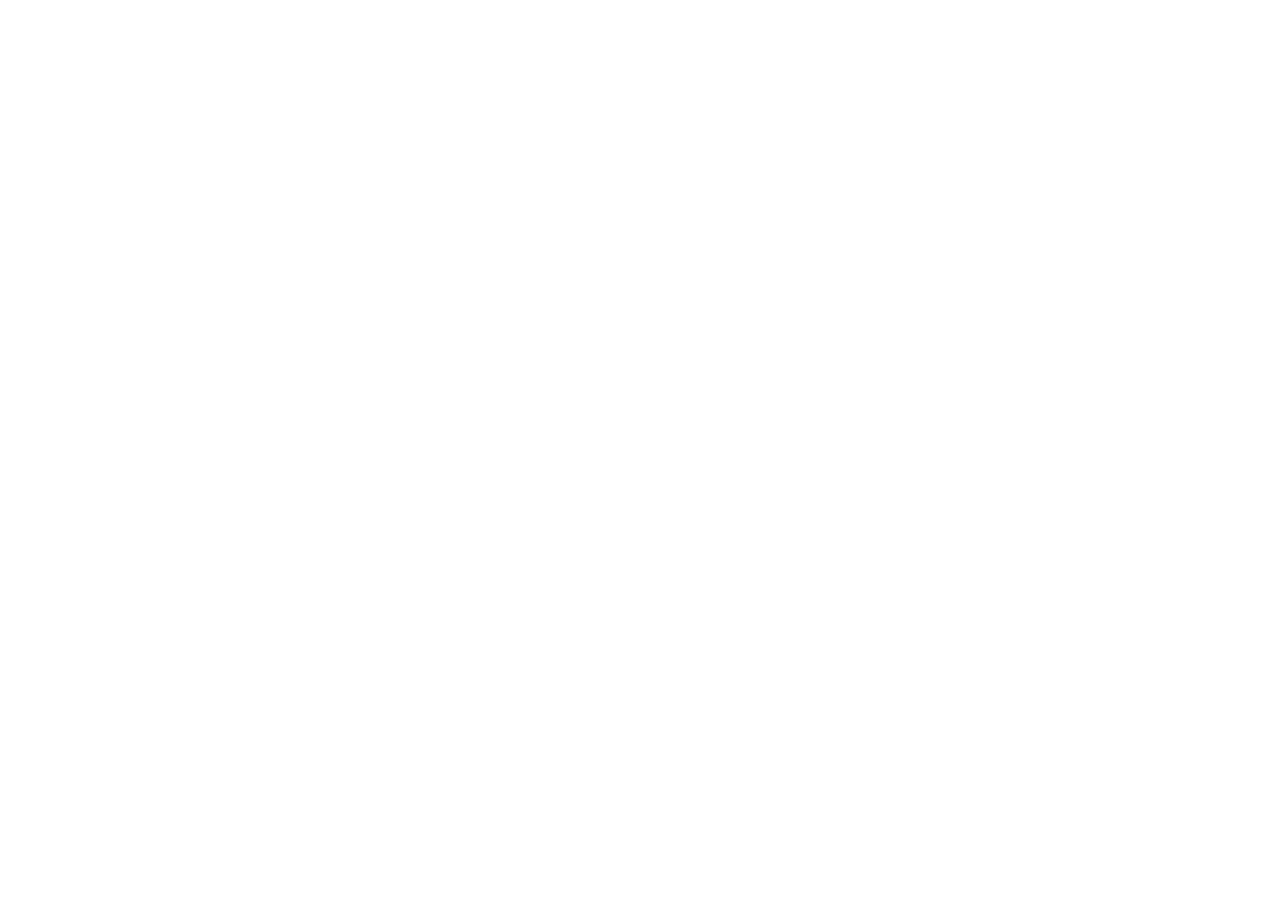
==== portfolio.html @ f2d97231 "add style sheet" ====
<!DOCTYPE html>
<html lang="en">
<head>
    <meta charset="UTF-8">
    <meta name="viewport" content="width=device-width, initial-scale=1.0">
    <title>Portfolio website</title>
    <link ref="stylesheet" href="portfolio.css">
</head>
<body>
    <header>
        <div class="profile-navbar">
            <div class="navbar-image">
                 
            </div>

        </div>
    </header>
</body>
</html>
---- portfolio.css ----
*{
    margin:0;
    padding:0;
}

.profile-navbar{
    width: 100%;
    height: 100px;
}

.navbar-photo{
    background-image: url();
}
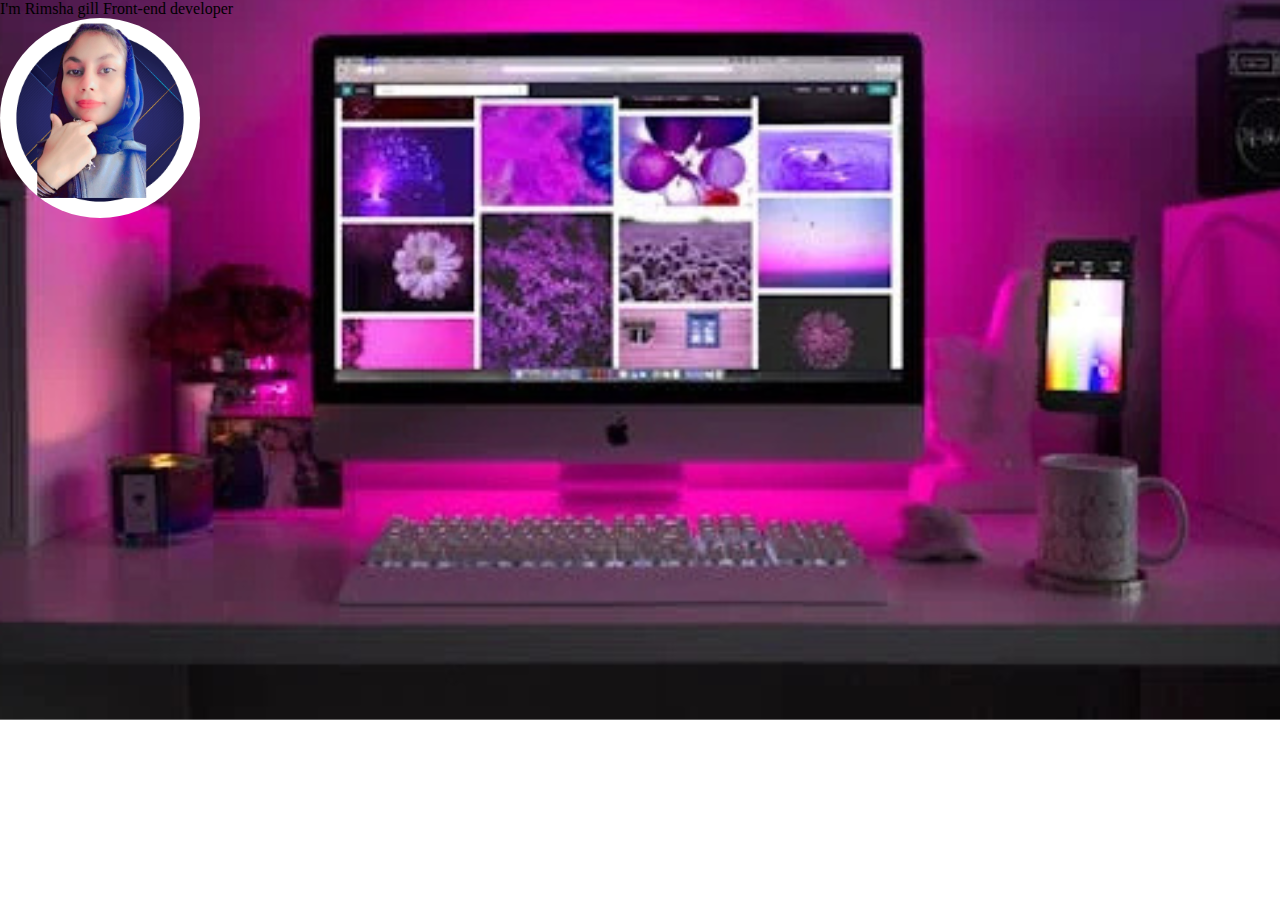
==== commit 09a69e3c: "add profile image" ====
--- a/portfolio.html
+++ b/portfolio.html
@@ -4,14 +4,20 @@
     <meta charset="UTF-8">
     <meta name="viewport" content="width=device-width, initial-scale=1.0">
     <title>Portfolio website</title>
-    <link ref="stylesheet" href="portfolio.css">
+    <link rel="stylesheet" href="portfolio.css">
 </head>
 <body>
     <header>
         <div class="profile-navbar">
             <div class="navbar-image">
-                 
+                <div class="para">
+                    I'm Rimsha gill 
+                    Front-end developer
+                </div>
+                <div class="portfolio-image">
+                </div>
             </div>
+    
 
         </div>
     </header>
--- a/portfolio.css
+++ b/portfolio.css
@@ -5,9 +5,22 @@
 
 .profile-navbar{
     width: 100%;
-    height: 100px;
+    height: 70vh;
+    background-color: aqua;
 }
 
-.navbar-photo{
-    background-image: url();
+.navbar-image{
+    width: 100%;
+    height: 80vh;
+    background-image: url("portfolio\ photo.png");
+    background-size: cover;
+}
+
+.portfolio-image{
+    width: 200px;
+    height:200px;
+    background-color: blue;
+    border-radius: 50%;
+    background-image: url("profile\ image2.png");
+    background-size: cover;
 }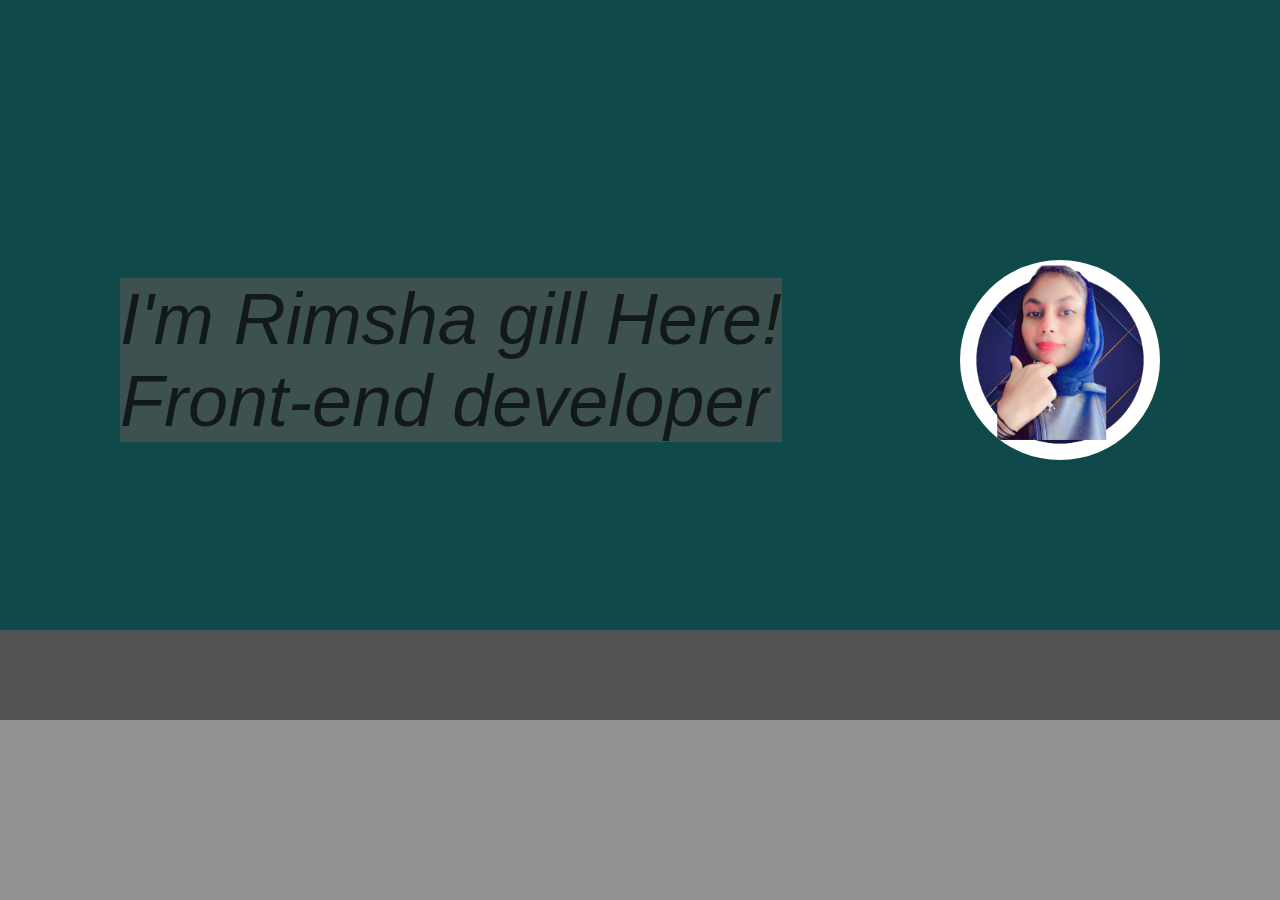
==== commit 035c0c3d: "add profile image style" ====
--- a/portfolio.html
+++ b/portfolio.html
@@ -11,10 +11,10 @@
         <div class="profile-navbar">
             <div class="navbar-image">
                 <div class="para">
-                    I'm Rimsha gill 
-                    Front-end developer
+                    <p>I'm Rimsha gill Here!</p>
+                    <p>Front-end developer</p>
                 </div>
-                <div class="portfolio-image">
+                <div class="portfolio-image">  
                 </div>
             </div>
     
--- a/portfolio.css
+++ b/portfolio.css
@@ -1,19 +1,22 @@
 *{
     margin:0;
     padding:0;
+    background-color: rgba(0, 0, 0, 0.432);
 }
 
 .profile-navbar{
     width: 100%;
     height: 70vh;
-    background-color: aqua;
+    background-color: rgba(0, 255, 255, 0.397);
 }
 
 .navbar-image{
     width: 100%;
     height: 80vh;
-    background-image: url("portfolio\ photo.png");
-    background-size: cover;
+    display: flex;
+    align-items: center;
+    justify-content: center;
+    gap:50px;
 }
 
 .portfolio-image{
@@ -23,4 +26,16 @@
     border-radius: 50%;
     background-image: url("profile\ image2.png");
     background-size: cover;
+    margin-left: 10%;   
+}
+
+.para{
+    background-color:rgba(255, 255, 255, 0.39)
+}
+
+.para p{
+    font-size: 4.5rem;
+    font-style:italic;
+    font-family: Arial, Helvetica, sans-serif;
+    color:rgba(0, 0, 0, 0.692);
 }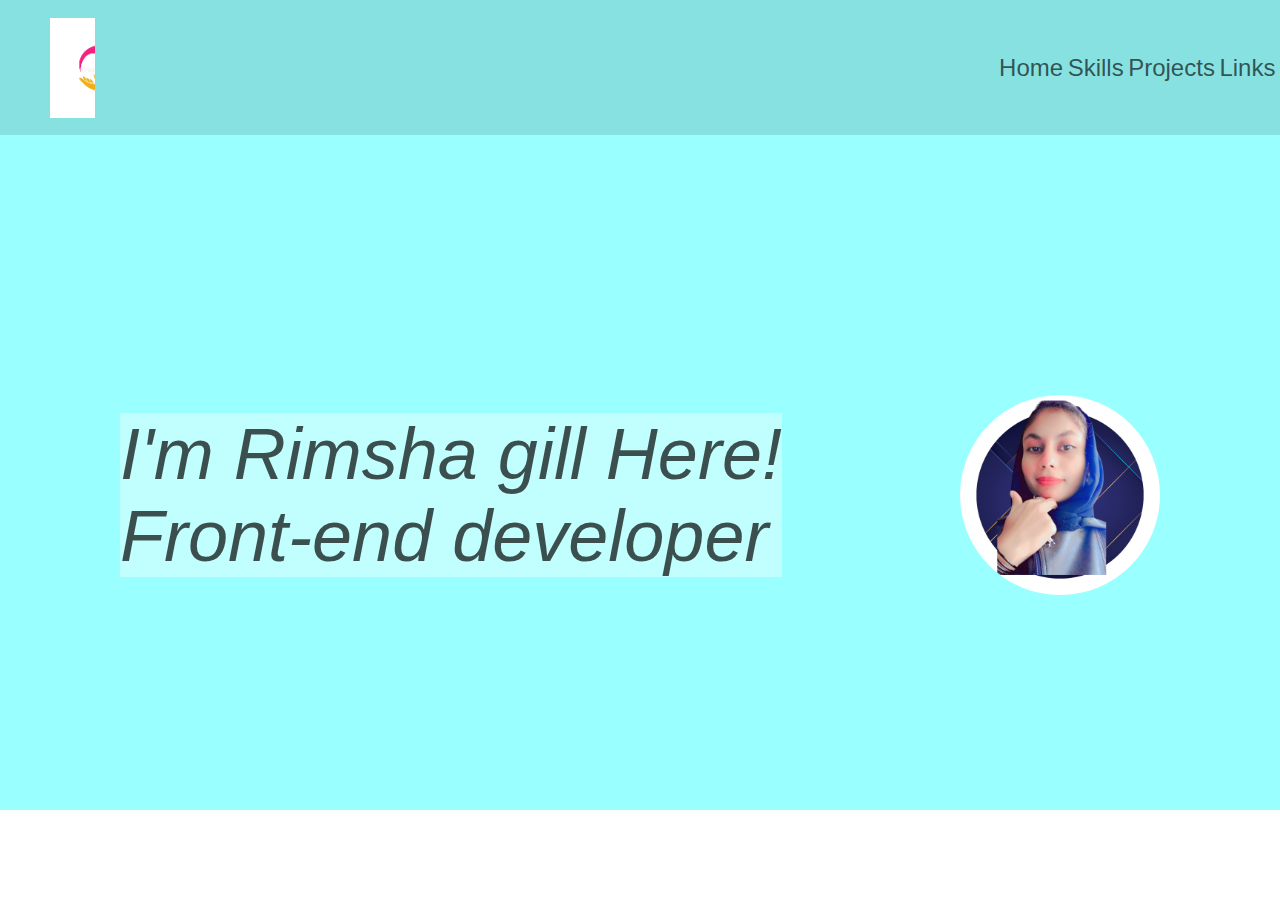
==== commit 0f383fbb: "add navbar styling" ====
--- a/portfolio.html
+++ b/portfolio.html
@@ -8,7 +8,22 @@
 </head>
 <body>
     <header>
+
+
         <div class="profile-navbar">
+
+            <div class="navbar">
+                <div class="logo">
+                </div>
+                <div class="links">
+                <a href="#">Home</a>
+                <a href="#">Skills</a>
+                <a href="#">Projects</a>
+                <a href="#">Links</a>
+                </div>
+            </div>
+
+
             <div class="navbar-image">
                 <div class="para">
                     <p>I'm Rimsha gill Here!</p>
--- a/portfolio.css
+++ b/portfolio.css
@@ -1,12 +1,11 @@
 *{
     margin:0;
     padding:0;
-    background-color: rgba(0, 0, 0, 0.432);
 }
 
 .profile-navbar{
     width: 100%;
-    height: 70vh;
+    height: 90vh;
     background-color: rgba(0, 255, 255, 0.397);
 }
 
@@ -38,4 +37,44 @@
     font-style:italic;
     font-family: Arial, Helvetica, sans-serif;
     color:rgba(0, 0, 0, 0.692);
-}+}
+
+.logo{
+    background-image: url("logo.png");
+    width:100px;
+    height: 100px;
+    background-size: cover;
+    margin-right: 100vh;
+
+
+}
+
+
+
+
+.navbar{
+    background-color: rgba(0, 0, 0, 0.116);
+    width: 100%;
+    height: 15vh;
+    display: flex;
+    align-items: center;
+    justify-content: space-evenly;
+}
+
+.logo{
+    margin-left: 50px;
+}
+
+
+.links{
+    width: 50%;
+    display: flex;
+    align-items: center;
+    justify-content: space-evenly;
+}
+ .links a{
+    text-decoration: none;
+    color: rgba(0, 0, 0, 0.651);
+    font-size: 1.5rem;
+    font-family: Arial, Helvetica, sans-serif;
+ }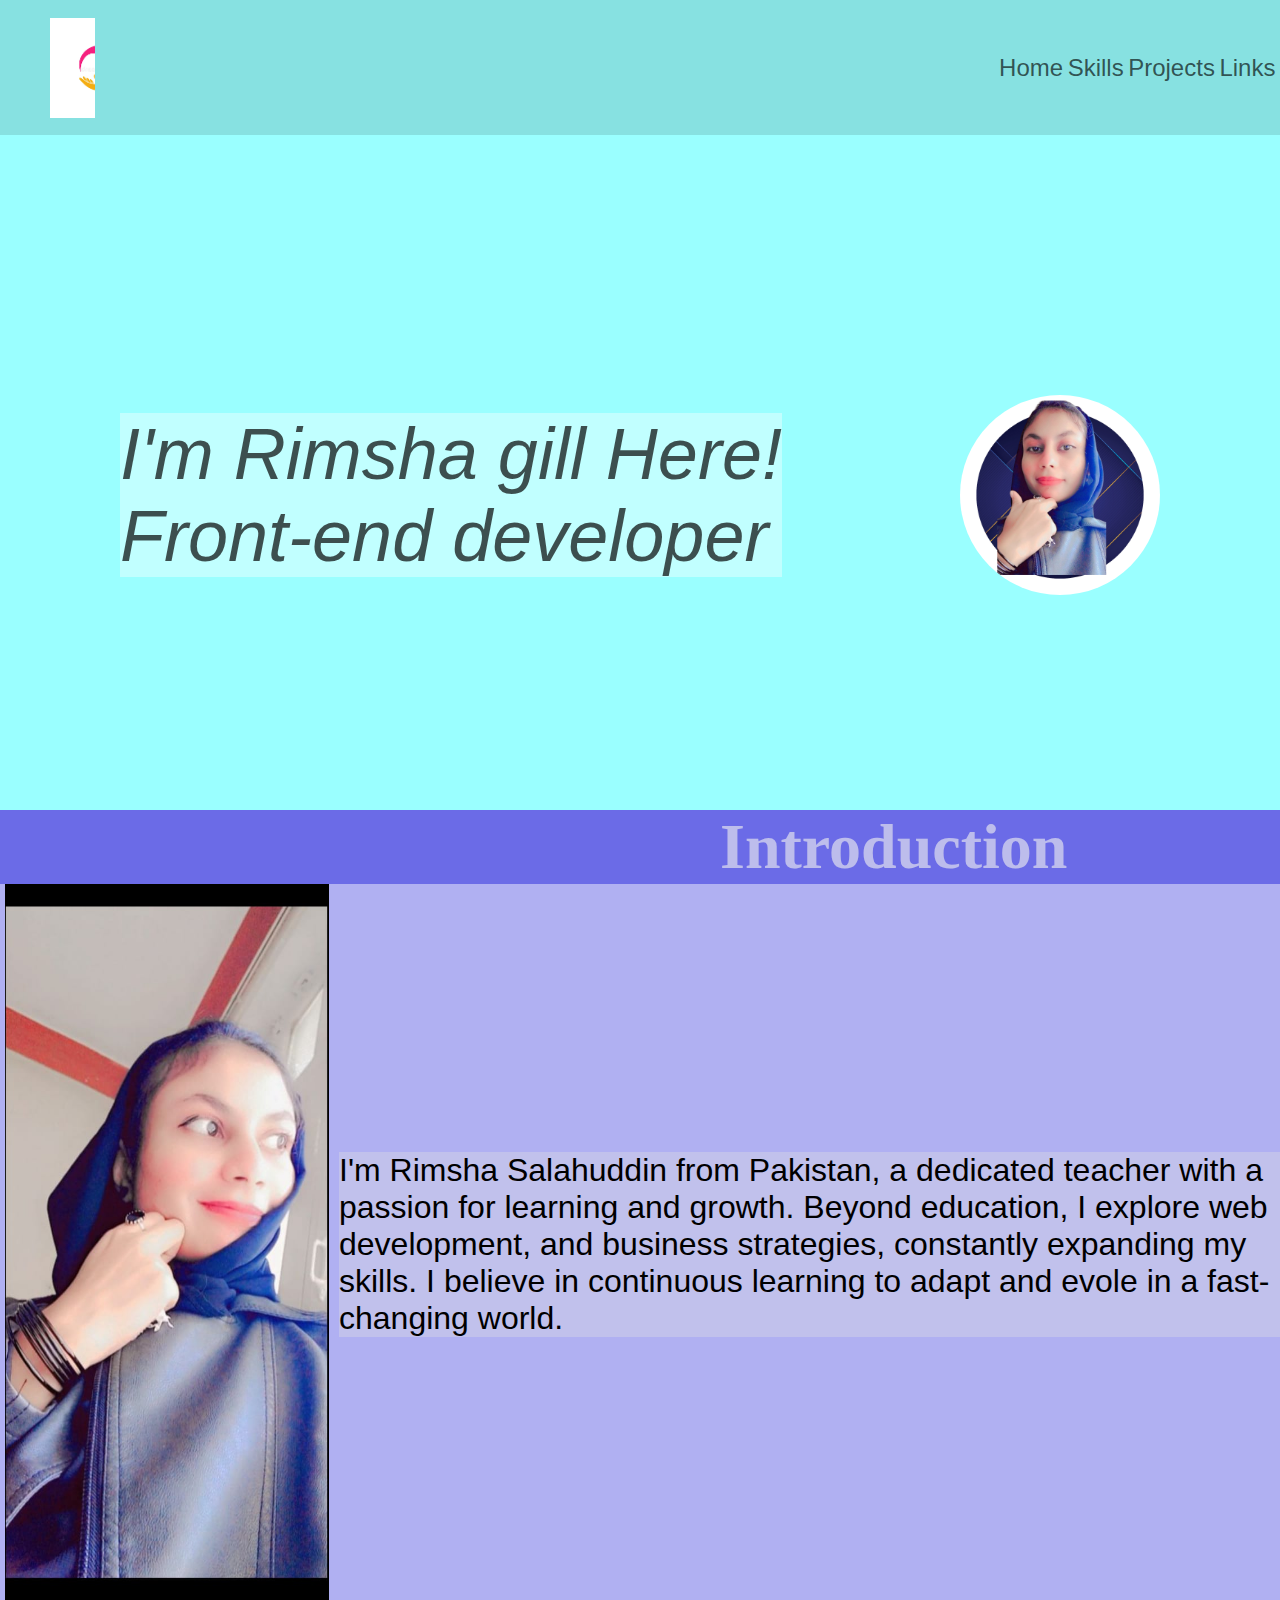
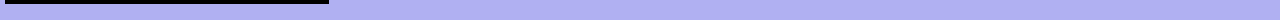
==== commit d248e087: "add links" ====
--- a/portfolio.html
+++ b/portfolio.html
@@ -13,13 +13,13 @@
         <div class="profile-navbar">
 
             <div class="navbar">
-                <div class="logo">
+                <div class="logo"> 
                 </div>
                 <div class="links">
                 <a href="#">Home</a>
-                <a href="#">Skills</a>
-                <a href="#">Projects</a>
-                <a href="#">Links</a>
+                <a href="portfolioskills.html">Skills</a>
+                <a href="portfolioproject.html">Projects</a>
+                <a href="portfolioskills.html">Links</a>
                 </div>
             </div>
 
@@ -36,5 +36,16 @@
 
         </div>
     </header>
+
+    <div class="intro">
+        <h1>Introduction</h1> 
+       <div class="intro-photo">
+        <img src="photo.jpg">
+           <h3>I'm Rimsha Salahuddin from Pakistan, a dedicated teacher with a passion for learning and growth. 
+            Beyond education, I explore web development, and business strategies, constantly expanding my skills.
+            I believe in continuous learning to adapt and evole in a fast-changing world.</h3>
+        </div>
+       </div>
+
 </body>
 </html>--- a/portfolio.css
+++ b/portfolio.css
@@ -77,4 +77,202 @@
     color: rgba(0, 0, 0, 0.651);
     font-size: 1.5rem;
     font-family: Arial, Helvetica, sans-serif;
- }+ }
+
+   /** SKILLS SECTION **/
+
+ .skill{
+      padding-top: 2vh;
+      
+ }
+
+ .skill h1{
+    background-color: #207e9669;
+    font-size: 5rem;
+    display:flex;
+    align-items: center;
+    justify-content: center;
+ }
+
+ .skill h4{
+    font-size: 2rem;
+    font-family: Cambria, Cochin, Georgia, Times, 'Times New Roman', serif ;
+    font-weight: 500;
+ }
+
+  .skills{
+    padding-top: 2vh;
+    background-color: rgba(165, 42, 42, 0.37);
+    height: 50vh;
+  }
+  
+    .skills h1{
+    font-size: 5rem;
+    background-color: rgba(226, 43, 67, 0.397);
+    font-family: (Cambria, Cochin, Georgia, Times, 'Times New Roman', serif) ;
+    display: flex;
+    align-items: center;
+    justify-content: center;
+ }
+
+ .skills h4{
+    font-size: 2rem;
+    font-family: Cambria, Cochin, Georgia, Times, 'Times New Roman', serif;
+    font-weight: 500;
+ }
+
+.javascript{
+    background-color: rgba(218, 200, 47, 0.747);
+    padding-top: 2vh;
+    height: 50vh;
+}
+
+.javascript h1{
+    font-size: 5rem;
+    background-color: rgba(218, 201, 47, 0.911);
+    display: flex;
+    align-items: center;
+    justify-content: center;
+}
+
+.javascript h4{
+    font-size: 2rem;
+    font-family: Cambria, Cochin, Georgia, Times, 'Times New Roman', serif;
+    font-weight: 500;
+
+}
+
+
+   /**projects**/
+
+   .project{
+    background-color: rgba(0, 162, 255, 0.521);
+    width:100%;
+    height:80%;
+   }
+  
+   .project h1{
+    font-size: 5rem;
+    background-color: rgba(0, 162, 255, 0.829);
+    display: flex;
+    align-items: center;
+    justify-content: center;
+   }
+
+   .project h4{
+     font-size: 2rem;
+    font-family: Cambria, Cochin, Georgia, Times, 'Times New Roman', serif;
+    font-weight: 500;
+
+   }  
+
+   .project-photo{
+    background-color: rgba(137, 43, 226, 0.144);
+    width: 100%;
+    height: 75vh;
+    gap:2px;
+   }
+
+   .project-photo h1{
+    display: flex;
+    align-items: center;
+    justify-content: center;
+    background-color:rgba(255, 255, 255, 0.521);
+    font-size: 4rem;
+     background-color: rgba(255, 68, 0, 0.596);
+   }
+
+   .project-photo img{
+    width:50vh;
+    height: 50vh; 
+    padding-inline: 2vh;
+   }
+
+   .project-photo h2{
+    font-size: 2rem;
+    font-family: Georgia, 'Times New Roman', Times, serif;
+    font-weight: 500;
+    padding-bottom:5px;
+    background-color: rgba(206, 125, 18, 0.486);
+   }
+   .to-do-list{
+    width: 100%;
+    height: 75vh;
+    background-color: rgba(127, 255, 212, 0.493);
+    padding-top: 2vh;
+   }
+
+   .to-do-list img{
+    width:60%;
+    height: 50vh;
+    padding-top: 10vh;
+    padding-left: 45vh; 
+   }
+
+   .to-do-list h1,h2{
+    font-size: 2rem;
+    display: flex;
+    align-items: center;
+    justify-content: center;
+    background-color: rgba(172, 255, 47, 0.692);
+   }
+
+   .amazon{
+    width: 100%;
+    height: 50vh;
+    background-color: rgba(127, 255, 212, 0.466);
+   }
+
+   .amazon h1{
+    font-size: 2rem;
+    background-color: rgba(179, 106, 10, 0.438);
+    display: flex;
+    align-items: center;
+    justify-content: center;
+   }
+
+   .amazon img{
+    width: 40%;
+    height: 40vh; 
+    padding-left: 50px;
+    padding-top: 10px;
+    
+   }
+
+   /** profile-photo **/
+
+   .intro{
+    width: 100%;
+    height: 90vh;
+    background-color: rgba(104, 104, 230, 0.521);
+   }
+
+   .intro h1{
+    padding-left: 80vh;
+    font-size: 4rem;
+    color:rgba(248, 248, 240, 0.582);
+    background-color: rgba(13, 13, 218, 0.418);
+   }
+
+   .intro img{
+    width: 100vh;
+    height: 80vh;
+    padding-left: 5px;
+    background-size: contain;
+   }
+
+   .intro h3{
+    font-size: 2rem;
+    font-family:'Trebuchet MS', 'Lucida Sans Unicode', 'Lucida Grande', 'Lucida Sans', Arial, sans-serif;
+    font-weight: 500;
+    background-color: rgba(245, 245, 220, 0.247);
+
+   }
+
+   .intro-photo{
+    display: flex;
+    align-items: center;
+    justify-content: center;
+    gap: 10px;
+   }
+
